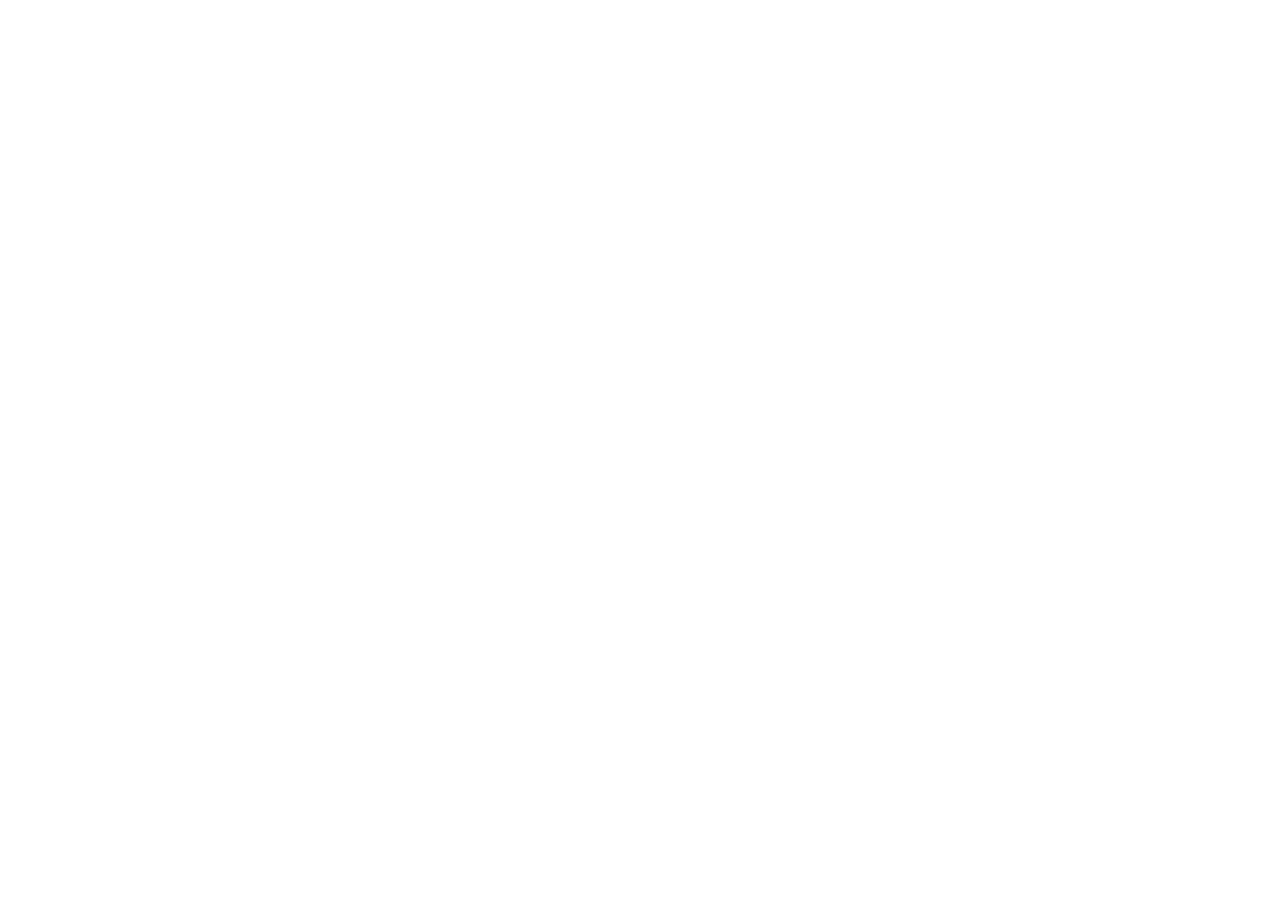
==== src/index.html @ cc9c4c20 "init setup" ====
<!DOCTYPE html>
<html lang="en">
<head>
  <meta charset="UTF-8">
  <meta http-equiv="X-UA-Compatible" content="IE=edge">
  <meta name="viewport" content="width=device-width, initial-scale=1.0">
  <title>Assignment</title>
</head>
<body>
  
</body>
</html>
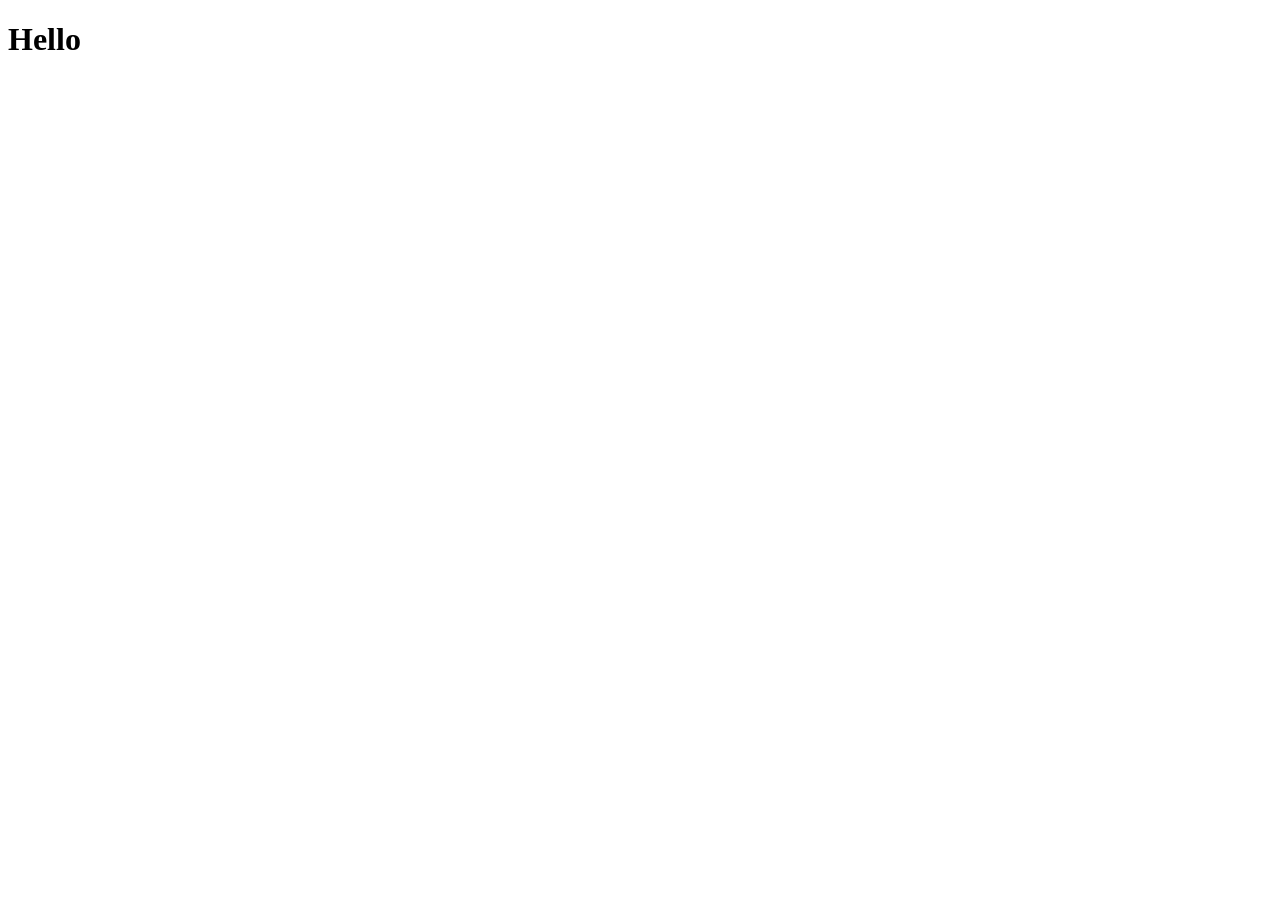
==== commit cfc77c00: "index content change" ====
--- a/src/index.html
+++ b/src/index.html
@@ -7,6 +7,6 @@
   <title>Assignment</title>
 </head>
 <body>
-  
+  <h1>Hello</h1>
 </body>
 </html>
